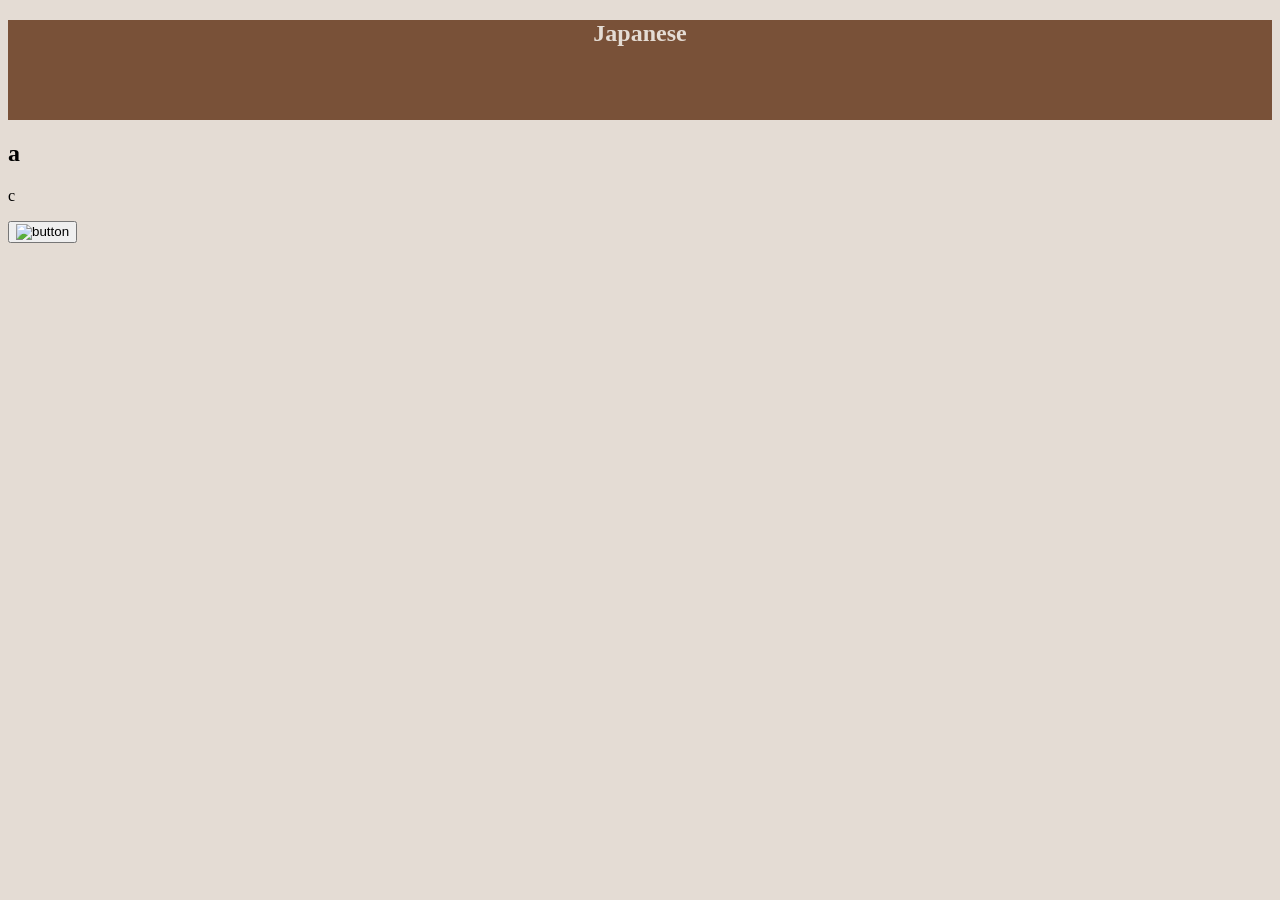
==== index.html @ 0a654ce6 "Add files via upload" ====
<!DOCTYPE html>
<html lang="en"></html>
<head>
    <meta charset="UTF-8">
    <link rel="stylesheet" href="layout.css">
    <meta name="viewport" content="width=device-width, initial-scale=1.0">
    <title>Document</title>
</head>
<body>
    <nav>
        <h1>Japanese </h1>
    </nav>
    <section>
        <div>
            <h2>a</h2>
            <p>c</p>
            
           
            <button id="close" class="closing" onClick="javascript:close_clip()"><img src="photo/★.png" alt="button"/></button>
        </div>
    </section>
</body>
</html>
---- layout.css ----
nav {
  text-align: center;
  background-color: #795138;
  height: 100px;
  
}
h1{
  color:#e4dcd4;
}

body{
  background-color: #e4dcd4;
}
img{
    width: 40%;
    
}

button1{ 
   border-radius: 500px;
   width: 150px; height: 50px;
}
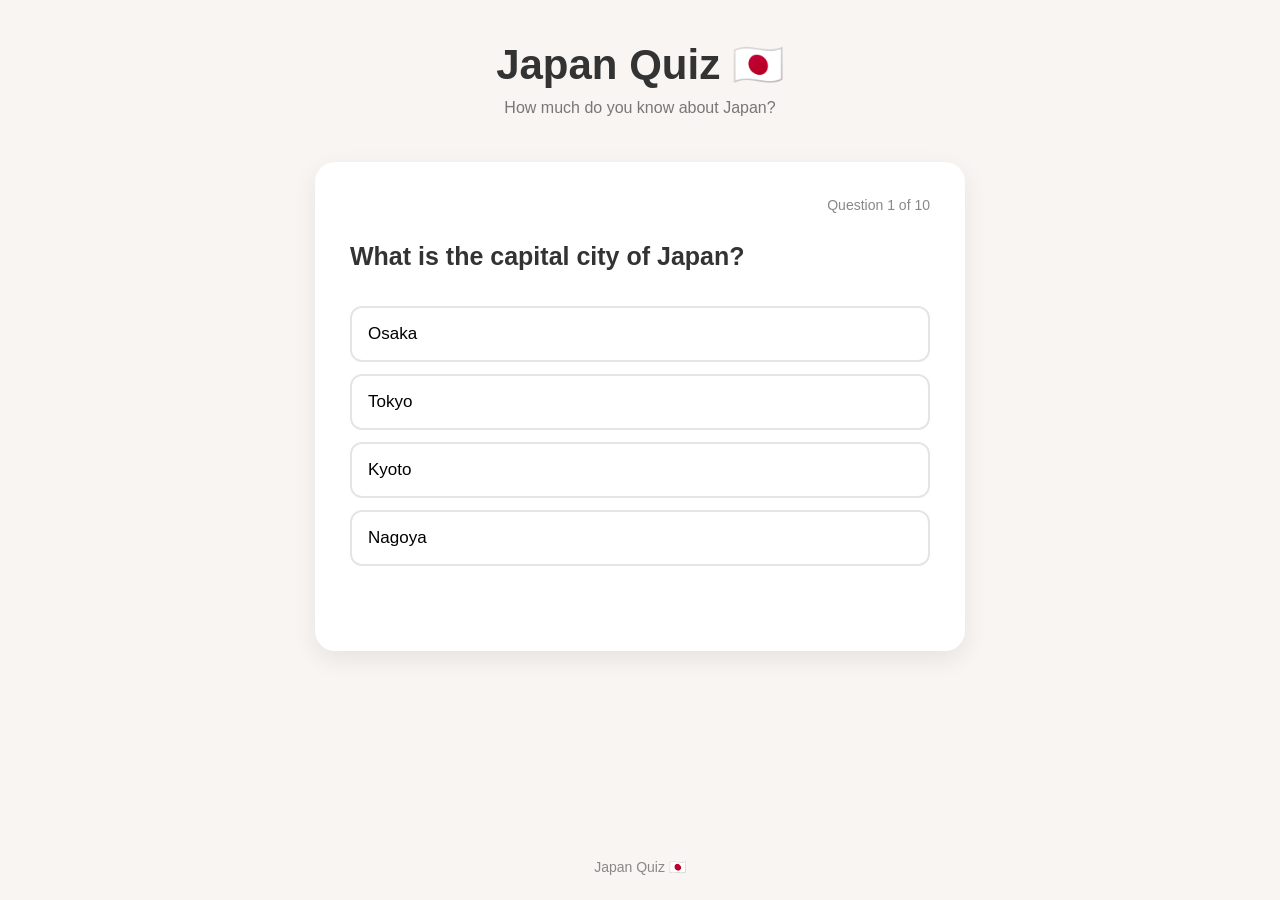
==== commit 149f5a15: "I changed my button HTML's system and add some shadow behind the button" ====
--- a/index.html
+++ b/index.html
@@ -1,25 +1,66 @@
 <!DOCTYPE html>
-<html lang="en"></html>
+<html lang="en">
 <head>
     <meta charset="UTF-8">
+    <meta name="viewport" content="width=device-width, initial-scale=1.0">
+
+    <title>Japan Quiz</title>
+
+    <!-- CSS -->
     <link rel="stylesheet" href="layout.css">
-    <meta name="viewport" content="width=device-width, initial-scale=1.0">
-    <title>Document</title>
 </head>
+
 <body>
-    <nav>
-        <h1>Japanese </h1>
-    </nav>
-    <section>
-        <div>
-            <h2>a</h2>
-            <p>c</p>
-            
-           
-            <button id="close" class="closing" onClick="javascript:close_clip()"><img src="photo/★.png" alt="button"/></button>
-        </div>
-    </section>
+
+    <header>
+        <h1>Japan Quiz 🇯🇵</h1>
+        <p>How much do you know about Japan?</p>
+    </header>
+
+    <main>
+
+        <section class="quiz-container">
+
+            <!-- Quiz progress -->
+            <div class="quiz-progress">
+                <p>Question <span id="question-number">1</span> of 10</p>
+            </div>
+
+            <!-- Question -->
+            <div class="question-container">
+                <h2 id="question">
+                    What is the capital city of Japan?
+                </h2>
+            </div>
+
+            <!-- Answer choices -->
+            <div class="answers">
+                <button class="answer-btn">Osaka</button>
+                <button class="answer-btn">Tokyo</button>
+                <button class="answer-btn">Kyoto</button>
+                <button class="answer-btn">Nagoya</button>
+            </div>
+
+            <!-- Correct / Incorrect message -->
+            <div class="result">
+                <p id="result-message"></p>
+            </div>
+
+            <!-- Next question -->
+            <button id="next-btn">
+                Next Question
+            </button>
+
+        </section>
+
+    </main>
+
+    <footer>
+        <p>Japan Quiz 🇯🇵</p>
+    </footer>
+
+    <!-- JavaScript -->
+    <script src="script.js"></script>
+
 </body>
-</html>
-
-
+</html>
--- a/layout.css
+++ b/layout.css
@@ -1,22 +1,161 @@
-nav {
-  text-align: center;
-  background-color: #795138;
-  height: 100px;
-  
-}
-h1{
-  color:#e4dcd4;
+
+* {
+    box-sizing: border-box;
+    margin: 0;
+    padding: 0;
 }
 
-body{
-  background-color: #e4dcd4;
-}
-img{
-    width: 40%;
-    
+body {
+    font-family: Arial, sans-serif;
+    background-color: #f8f5f2;
+    color: #333;
+    min-height: 100vh;
+    display: flex;
+    flex-direction: column;
 }
 
-button1{ 
-   border-radius: 500px;
-   width: 150px; height: 50px;
+
+
+header {
+    text-align: center;
+    padding: 40px 20px 25px;
+}
+
+header h1 {
+    font-size: 42px;
+    margin-bottom: 10px;
+}
+
+header p {
+    font-size: 16px;
+    color: #777;
+}
+
+
+main {
+    flex: 1;
+    display: flex;
+    justify-content: center;
+    align-items: flex-start;
+    padding: 20px;
+}
+
+
+
+.quiz-container {
+    width: 100%;
+    max-width: 650px;
+    background-color: white;
+    padding: 35px;
+    border-radius: 20px;
+    box-shadow: 0 8px 25px rgba(0, 0, 0, 0.08);
+}
+
+
+
+.quiz-progress {
+    text-align: right;
+    margin-bottom: 25px;
+}
+
+.quiz-progress p {
+    font-size: 14px;
+    color: #888;
+}
+
+
+
+.question-container {
+    margin-bottom: 30px;
+}
+
+.question-container h2 {
+    font-size: 25px;
+    line-height: 1.5;
+}
+
+
+.answers {
+    display: flex;
+    flex-direction: column;
+    gap: 12px;
+}
+
+.answer-btn {
+    width: 100%;
+    padding: 16px;
+    border: 2px solid #e5e5e5;
+    border-radius: 12px;
+    background-color: white;
+    font-size: 17px;
+    text-align: left;
+    cursor: pointer;
+    transition: 0.2s;
+}
+
+.answer-btn:hover {
+    background-color: #fafafa;
+    border-color: #333;
+}
+
+
+.result {
+    min-height: 30px;
+    margin-top: 20px;
+    text-align: center;
+}
+
+#result-message {
+    font-size: 16px;
+    font-weight: bold;
+}
+
+
+#next-btn {
+    width: 100%;
+    margin-top: 20px;
+    padding: 15px;
+    border: none;
+    border-radius: 12px;
+    background-color: #333;
+    color: white;
+    font-size: 17px;
+    cursor: pointer;
+    transition: 0.2s;
+}
+
+#next-btn:hover {
+    background-color: #555;
+}
+
+
+footer {
+    text-align: center;
+    padding: 25px;
+    color: #888;
+    font-size: 14px;
+}
+
+
+@media (max-width: 600px) {
+
+    header {
+        padding-top: 25px;
+    }
+
+    header h1 {
+        font-size: 32px;
+    }
+
+    .quiz-container {
+        padding: 25px;
+    }
+
+    .question-container h2 {
+        font-size: 21px;
+    }
+
+    .answer-btn {
+        font-size: 16px;
+    }
 }
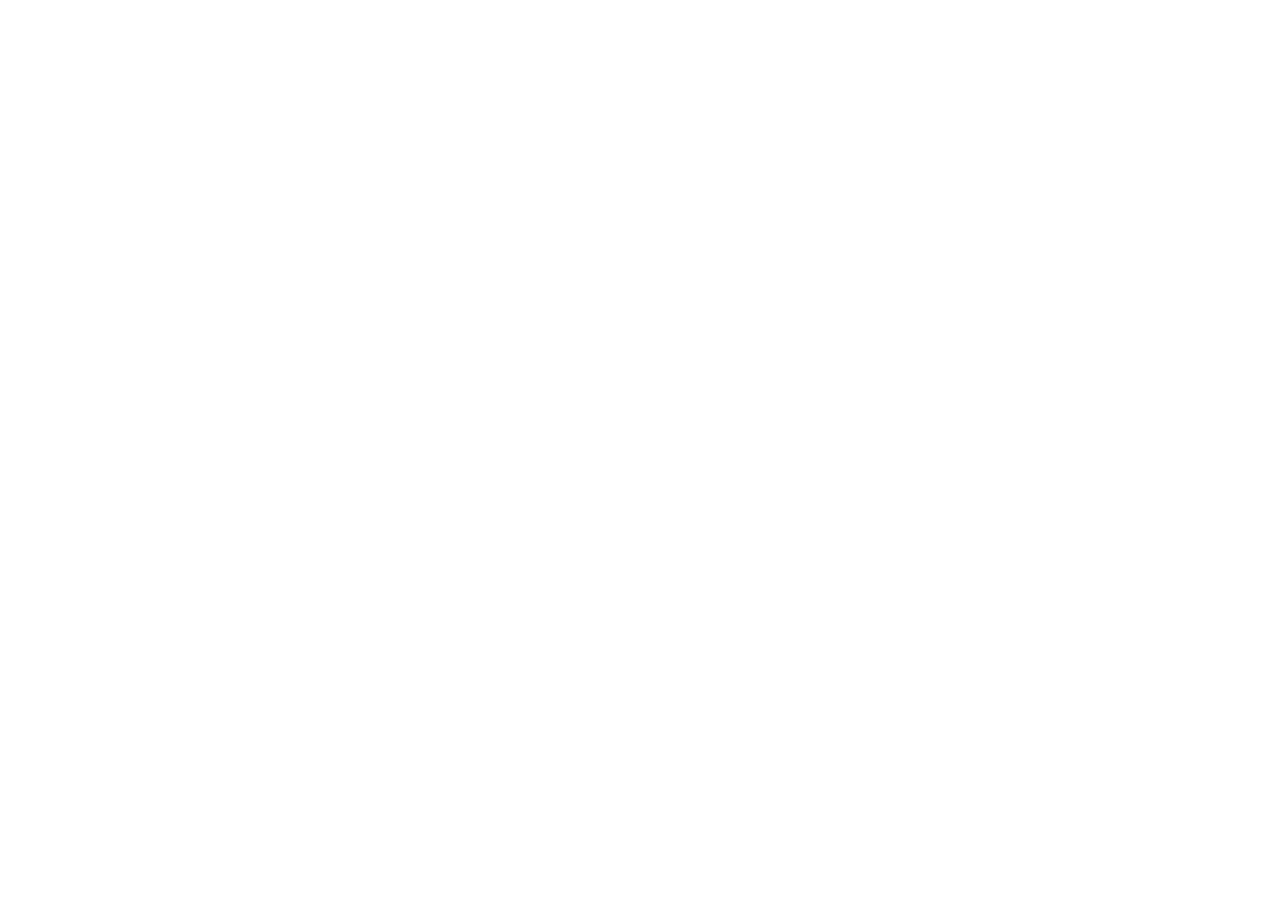
==== commit b46fc70a: "add buttons' function" ====
--- a/index.html
+++ b/index.html
@@ -9,58 +9,7 @@
     <!-- CSS -->
     <link rel="stylesheet" href="layout.css">
 </head>
-
 <body>
-
-    <header>
-        <h1>Japan Quiz 🇯🇵</h1>
-        <p>How much do you know about Japan?</p>
-    </header>
-
-    <main>
-
-        <section class="quiz-container">
-
-            <!-- Quiz progress -->
-            <div class="quiz-progress">
-                <p>Question <span id="question-number">1</span> of 10</p>
-            </div>
-
-            <!-- Question -->
-            <div class="question-container">
-                <h2 id="question">
-                    What is the capital city of Japan?
-                </h2>
-            </div>
-
-            <!-- Answer choices -->
-            <div class="answers">
-                <button class="answer-btn">Osaka</button>
-                <button class="answer-btn">Tokyo</button>
-                <button class="answer-btn">Kyoto</button>
-                <button class="answer-btn">Nagoya</button>
-            </div>
-
-            <!-- Correct / Incorrect message -->
-            <div class="result">
-                <p id="result-message"></p>
-            </div>
-
-            <!-- Next question -->
-            <button id="next-btn">
-                Next Question
-            </button>
-
-        </section>
-
-    </main>
-
-    <footer>
-        <p>Japan Quiz 🇯🇵</p>
-    </footer>
-
-    <!-- JavaScript -->
-    <script src="script.js"></script>
 
 </body>
 </html>
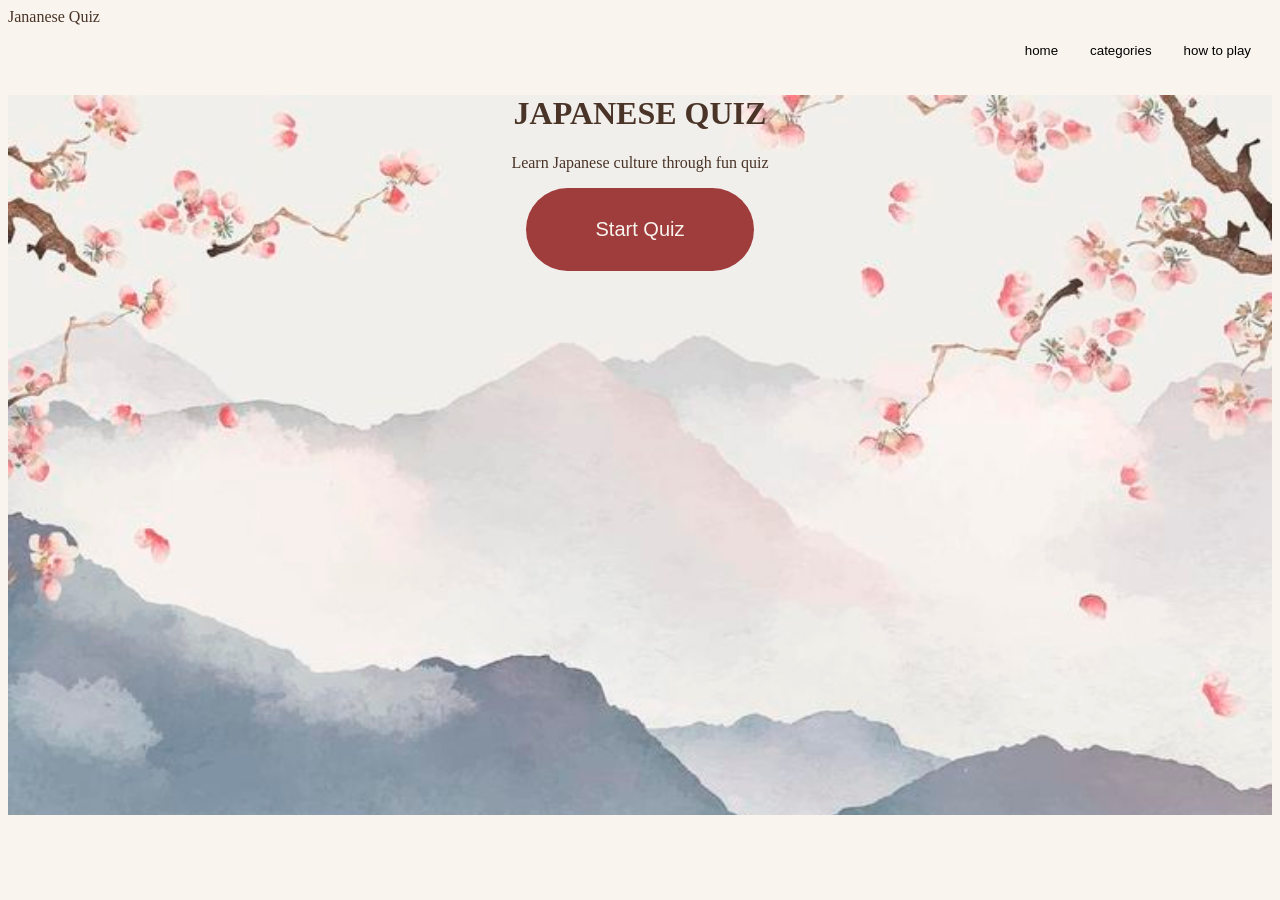
==== commit da410ad2: "make information page" ====
--- a/index.html
+++ b/index.html
@@ -1,15 +1,25 @@
 <!DOCTYPE html>
 <html lang="en">
-<head>
+ <head>
+   
     <meta charset="UTF-8">
     <meta name="viewport" content="width=device-width, initial-scale=1.0">
 
     <title>Japan Quiz</title>
-
-    <!-- CSS -->
     <link rel="stylesheet" href="layout.css">
-</head>
-<body>
-
-</body>
+ </head>
+ <body>
+   <header> Jananese Quiz</header>
+   <nav>
+      <a href="how-to-play.html"><button>how to play</button></a>
+      <a href="categories.html"><button>categories</button></a>
+      <a href="index.html"><button>home</button></a>
+   </nav>
+   <main>
+    <h1>JAPANESE QUIZ</h1>
+    <p>Learn Japanese culture through fun quiz</p>
+    <a href="quiz.html"><button id="start-quiz">Start Quiz</button></a>
+   </main>
+   
+ </body>
 </html>
--- a/layout.css
+++ b/layout.css
@@ -0,0 +1,180 @@
+body{
+    background-color: #F9F4EE;
+    color: #4a3428; 
+
+}
+
+h1{
+    color: #4A3428;
+    display: flex;
+    justify-content: center;
+
+}
+
+a {
+    color: #4A3428;
+    text-decoration: none;
+    
+}
+
+p{
+    display: flex;
+    justify-content: center;
+
+}
+
+#start-quiz{
+    background-color: hsl(0, 45%, 43%);
+    color: #F9F4EE;
+    padding: 30px 70px;
+    border-radius: 50px;
+    border: none;
+    font-size: 20px;
+    display: block;
+    margin: auto;
+    
+}
+
+button{
+    background-color: #f9f4ee00;
+    border: none;
+    size: 30px;
+    
+}
+
+#food{
+    background-image: url("photo/sushi.jpeg");
+    height: 660px;
+    width: 360px;
+}
+#history{
+    background-image: url("photo/food.png");
+    height: 660px;
+    width: 360px;
+}
+
+#clothes{
+    background-image: url("photo/clothese.jpeg");
+    height: 660px;
+    width: 360px;
+}
+#photo{
+    padding-top: 40px;
+    gap: 20px;
+}
+section{
+    gap: 300px;
+    width: auto;
+    display: flex;
+    justify-content: center;
+    
+}
+
+main{
+    background-image: url("photo/back ground image.jpg");
+    background-size: cover; 
+    height: 720px;
+
+
+}
+
+header{
+    background-color: #F9F4EE;
+}
+
+nav{
+    background-color: #F9F4EE;
+    display: flex;
+    flex-direction: row-reverse;
+    gap: 20px;
+    width: auto;
+    padding: 15px;
+
+}
+
+
+.rectangle {
+  height: 640px;
+  width: 1100px;
+  background-color: #fffcf1;
+  border: 1.5px solid #c5af99;
+  border-radius: 30px;
+  margin: 70px auto;
+  text: center;
+
+}
+
+.options{
+    height: 80px;
+    width: 940px;
+    margin: 15px;
+    margin-left: 70px;
+    border-radius: 70px;
+    background-color: #fef8f1;
+    border: 1.5px solid #c5af99;
+
+}
+.options:hover {
+    background-color: #d6c0a9;
+
+}
+
+.options:first-of-type {
+    margin-top: 140px;
+
+}
+
+#next{
+    height: 70px;
+    width: 400px;
+    background-color: hsl(0, 45%, 43%);
+    border-radius: 70px;
+    display: block;
+    margin: 400px auto;
+    
+}
+
+#japanese-game {
+    background-image: url("photo/back\ ground2.jpg");
+    background-size:cover ;
+
+}
+
+#categories{
+    background-image: url("photo/_\ \(31\).jpeg");
+    background-size:cover ;
+}
+
+#categorybackground{
+    background-color: hsl(40, 100%, 99%);
+}
+
+
+.kimono-container {
+    display: flex;
+    align-items: flex-start;
+    gap: 20px;
+    margin-top: 30px;
+}
+
+.kimono-text {
+    background-color: rgb(255, 254, 249);
+    padding: 25px;
+    width: 960px;
+    box-sizing: border-box;
+    font-size: 28px;
+    margin-right: 20px;
+}
+.food-container {
+  display: flex;
+  align-items: flex-start;
+  gap: 20px;
+  margin-top: 30px;
+}
+
+.food {
+  display: flex;
+  flex-direction: column;
+  gap: 20px;            
+}
+
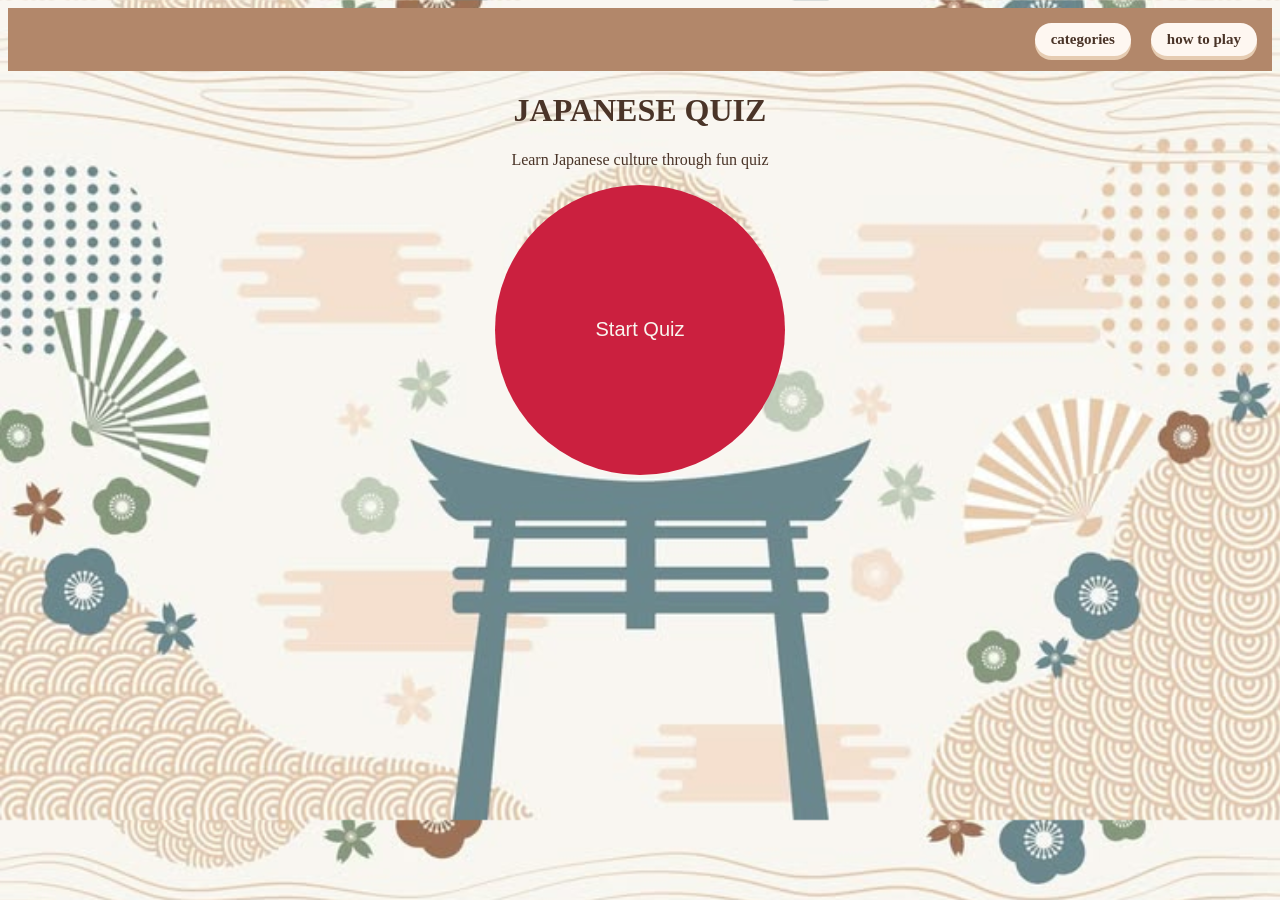
==== commit 11d78460: "I change some code for quiz" ====
--- a/index.html
+++ b/index.html
@@ -8,12 +8,14 @@
     <title>Japan Quiz</title>
     <link rel="stylesheet" href="layout.css">
  </head>
- <body>
-   <header> Jananese Quiz</header>
+ <body id="home-screen">
    <nav>
-      <a href="how-to-play.html"><button>how to play</button></a>
-      <a href="categories.html"><button>categories</button></a>
-      <a href="index.html"><button>home</button></a>
+   <div id="nav-items">
+      <a href="how-to-play.html">how to play</a>
+   </div>
+   <div id="nav-items">
+      <a href="categories.html">categories</a>
+   </div>
    </nav>
    <main>
     <h1>JAPANESE QUIZ</h1>
--- a/layout.css
+++ b/layout.css
@@ -1,3 +1,20 @@
+
+
+nav{
+    padding: 0px;
+    background-color: #b2876a;
+    display: flex;
+    flex-direction: row-reverse;
+    gap: 20px;
+    width: auto;
+    padding: 15px; 
+}
+
+#home-screen{
+     background-image: url("photo/Download\ Japanese\ Background\ with\ Flower\,\ Wave\,\ Cloud\ and\ Abstract\ Elements\ for\ free.jpeg");
+     background-size: cover; 
+}
+
 body{
     background-color: #F9F4EE;
     color: #4a3428; 
@@ -11,6 +28,28 @@
 
 }
 
+#nav-items{
+    display: inline-block;
+    padding: 8px 16px;
+    font-size: 15px;
+    font-weight: bold;
+    color: #6a4a3a;
+    background-color: #fef7f1;
+    border-radius: 20px;
+    text-decoration: none;
+    box-shadow: 0 4px #e6ccb2;
+    transition: all 0.2s ease;
+    justify-content: right;
+}
+
+#nav-items:hover {
+    background-color: #be876e;
+    color: #ffffff;
+    transform: translateY(2px);
+    box-shadow: 0 2px 0 #e6ccb2;
+}
+
+
 a {
     color: #4A3428;
     text-decoration: none;
@@ -24,22 +63,94 @@
 }
 
 #start-quiz{
-    background-color: hsl(0, 45%, 43%);
+    background-color: hsl(349, 73%, 46%);
     color: #F9F4EE;
-    padding: 30px 70px;
-    border-radius: 50px;
+    width: 290px;
+    height: 290px;
+    border-radius: 50%;
     border: none;
     font-size: 20px;
     display: block;
-    margin: auto;
-    
-}
-
-button{
+    margin: 15px auto; 
+    text-align: center;
+    text-decoration: none;
+    transition: all 0.2s ease;
+    justify-content: right;
+    
+}
+
+#start-quiz:hover{
+    background-color: #bc002d;
+    color: #ffffff;
+    transform: translateY(2px);
+    box-shadow: 0 2px 0 #e6ccb2;
+}
+
+#button{
     background-color: #f9f4ee00;
     border: none;
     size: 30px;
     
+}
+
+#return-btn{
+    padding: 10px 20px;
+    font-size: 20px;
+    font-weight: bold;
+    color: #6a4a3a;
+    background-color: hsl(7, 35%, 43%);
+    border-radius: 20px;
+    text-decoration: none;
+    box-shadow: 0 4px #e6b5b2;
+    
+}
+
+#return-btnhover {
+    background-color: #f2c5b0;
+    color: #ffffff;
+    transform: translateY(2px);
+    box-shadow: 0 2px 0 #e6ccb2;
+}
+
+#how-to-play{
+    background-image: url("photo/category\ back\ ground.jpeg");
+    background-size: cover;    
+    transform: translateY(-2px);
+    transition: all 0.3s ease; 
+}
+
+#how-to-play-nav{
+    background-color:rgb(182, 156, 140) ;
+}
+
+.rectangle {
+    height: 640px;
+    width: 1100px;
+    background-color: #fffbf6;
+    border: 1.5px solid #c5af99;
+    border-radius: 30px;
+    margin: 70px auto;
+}
+
+#return-btn{
+    display: inline-block;
+    padding: 8px 16px;
+    font-size: 15px;
+    font-weight: bold;
+    color: #6a4a3a;
+    background-color: #fef7f1;
+    border-radius: 20px;
+    text-decoration: none;
+    box-shadow: 0 4px #e6ccb2;
+    transition: all 0.2s ease;
+    justify-content: right;
+}
+
+#return-btn:hover {
+    background-color: #be876e;
+    color: #ffffff;
+    transform: translateY(2px);
+    box-shadow: 0 2px 0 #e6ccb2;
 }
 
 #food{
@@ -77,78 +188,6 @@
 
 
 }
-
-header{
-    background-color: #F9F4EE;
-}
-
-nav{
-    background-color: #F9F4EE;
-    display: flex;
-    flex-direction: row-reverse;
-    gap: 20px;
-    width: auto;
-    padding: 15px;
-
-}
-
-
-.rectangle {
-  height: 640px;
-  width: 1100px;
-  background-color: #fffcf1;
-  border: 1.5px solid #c5af99;
-  border-radius: 30px;
-  margin: 70px auto;
-  text: center;
-
-}
-
-.options{
-    height: 80px;
-    width: 940px;
-    margin: 15px;
-    margin-left: 70px;
-    border-radius: 70px;
-    background-color: #fef8f1;
-    border: 1.5px solid #c5af99;
-
-}
-.options:hover {
-    background-color: #d6c0a9;
-
-}
-
-.options:first-of-type {
-    margin-top: 140px;
-
-}
-
-#next{
-    height: 70px;
-    width: 400px;
-    background-color: hsl(0, 45%, 43%);
-    border-radius: 70px;
-    display: block;
-    margin: 400px auto;
-    
-}
-
-#japanese-game {
-    background-image: url("photo/back\ ground2.jpg");
-    background-size:cover ;
-
-}
-
-#categories{
-    background-image: url("photo/_\ \(31\).jpeg");
-    background-size:cover ;
-}
-
-#categorybackground{
-    background-color: hsl(40, 100%, 99%);
-}
-
 
 .kimono-container {
     display: flex;
@@ -166,15 +205,23 @@
     margin-right: 20px;
 }
 .food-container {
-  display: flex;
-  align-items: flex-start;
-  gap: 20px;
-  margin-top: 30px;
-}
-
-.food {
-  display: flex;
-  flex-direction: column;
-  gap: 20px;            
-}
-
+    display: flex;
+    align-items: flex-start;
+    gap: 20px;
+    margin-top: 30px;
+}
+.food-text{
+    background-color: rgb(255, 254, 249);
+    padding: 25px;
+    width: 1200px;
+    box-sizing: border-box;
+    font-size: 28px;
+    margin-right: 20px;
+}
+
+
+
+#categories{
+    background-image: url("photo/category\ background.jpeg");
+    background-size: cover; 
+}
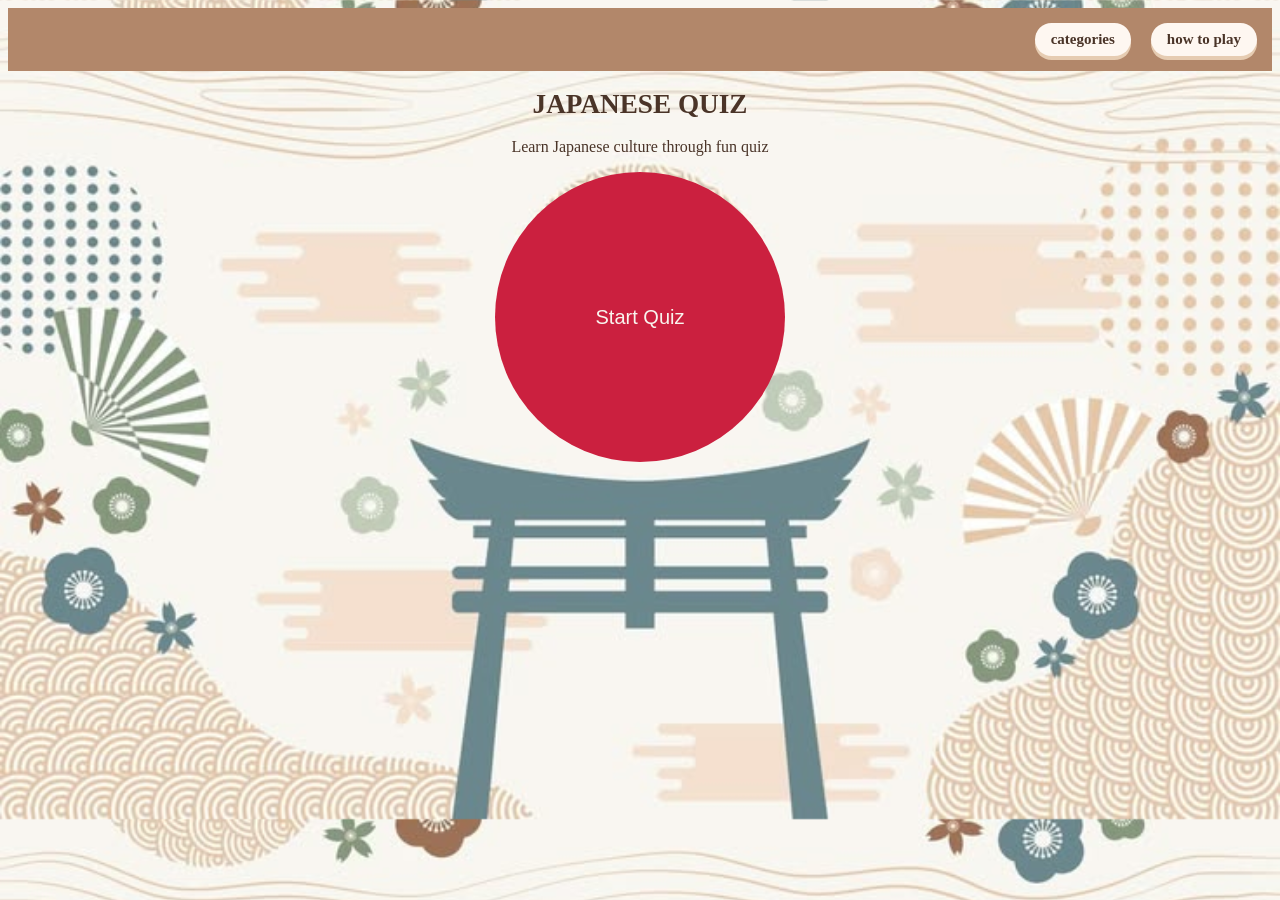
==== commit a1bf056e: "chenge how to play html" ====
--- a/index.html
+++ b/index.html
@@ -10,10 +10,10 @@
  </head>
  <body id="home-screen">
    <nav>
-   <div id="nav-items">
+   <div class="nav-items">
       <a href="how-to-play.html">how to play</a>
    </div>
-   <div id="nav-items">
+   <div class="nav-items">
       <a href="categories.html">categories</a>
    </div>
    </nav>
@@ -23,5 +23,6 @@
     <a href="quiz.html"><button id="start-quiz">Start Quiz</button></a>
    </main>
    
+   
  </body>
 </html>
--- a/layout.css
+++ b/layout.css
@@ -25,10 +25,10 @@
     color: #4A3428;
     display: flex;
     justify-content: center;
-
-}
-
-#nav-items{
+    font-size:170%;
+}
+
+.nav-items{
     display: inline-block;
     padding: 8px 16px;
     font-size: 15px;
@@ -42,7 +42,7 @@
     justify-content: right;
 }
 
-#nav-items:hover {
+.nav-items:hover {
     background-color: #be876e;
     color: #ffffff;
     transform: translateY(2px);
@@ -71,7 +71,7 @@
     border: none;
     font-size: 20px;
     display: block;
-    margin: 15px auto; 
+    margin: 10px auto; 
     text-align: center;
     text-decoration: none;
     transition: all 0.2s ease;
@@ -93,6 +93,28 @@
     
 }
 
+
+#start{
+    display: inline-block;
+    padding: 8px 16px;
+    font-size: 15px;
+    font-weight: bold;
+    color: #6a4a3a;
+    background-color: #fef7f1;
+    border-radius: 20px;
+    text-decoration: none;
+    box-shadow: 0 4px #e6ccb2;
+    transition: all 0.2s ease;
+    justify-content: right;
+}
+
+#start:hover {
+    background-color: #f2c5b0;
+    color: #ffffff;
+    transform: translateY(2px);
+    box-shadow: 0 2px 0 #e6ccb2;
+}
+
 #return-btn{
     padding: 10px 20px;
     font-size: 20px;
@@ -105,7 +127,7 @@
     
 }
 
-#return-btnhover {
+#return-btn:hover {
     background-color: #f2c5b0;
     color: #ffffff;
     transform: translateY(2px);
@@ -169,10 +191,27 @@
     height: 660px;
     width: 360px;
 }
+
 #photo{
     padding-top: 40px;
-    gap: 20px;
-}
+    display:flex;
+    margin-left: 100px;
+    gap:50px;
+}
+
+#food:hover{
+    transform: translateY(10px);
+}
+
+#history:hover{
+    transform: translateY(10px);
+}
+
+#clothes:hover{
+    transform: translateY(10px);
+} 
+
+
 section{
     gap: 300px;
     width: auto;
@@ -224,4 +263,35 @@
 #categories{
     background-image: url("photo/category\ background.jpeg");
     background-size: cover; 
+}
+
+#top-h1
+{
+    margin-top: 10px;
+    font-size:40px;
+    text-align: center;
+    margin-left: auto;
+    margin-right:auto;
+}
+
+#top-h2{
+    font-size:30px;
+    text-align: center;
+    margin-left: auto;
+    margin-right:auto;
+}
+.how-play{
+    font-size:25px;
+    text-align: center;
+    margin-left: auto;
+    margin-right:auto;
+    
+}
+
+#after{
+    font-size:25px;
+    text-align: center;
+    margin-left: 30px;
+    margin-right:50px;
+    
 }
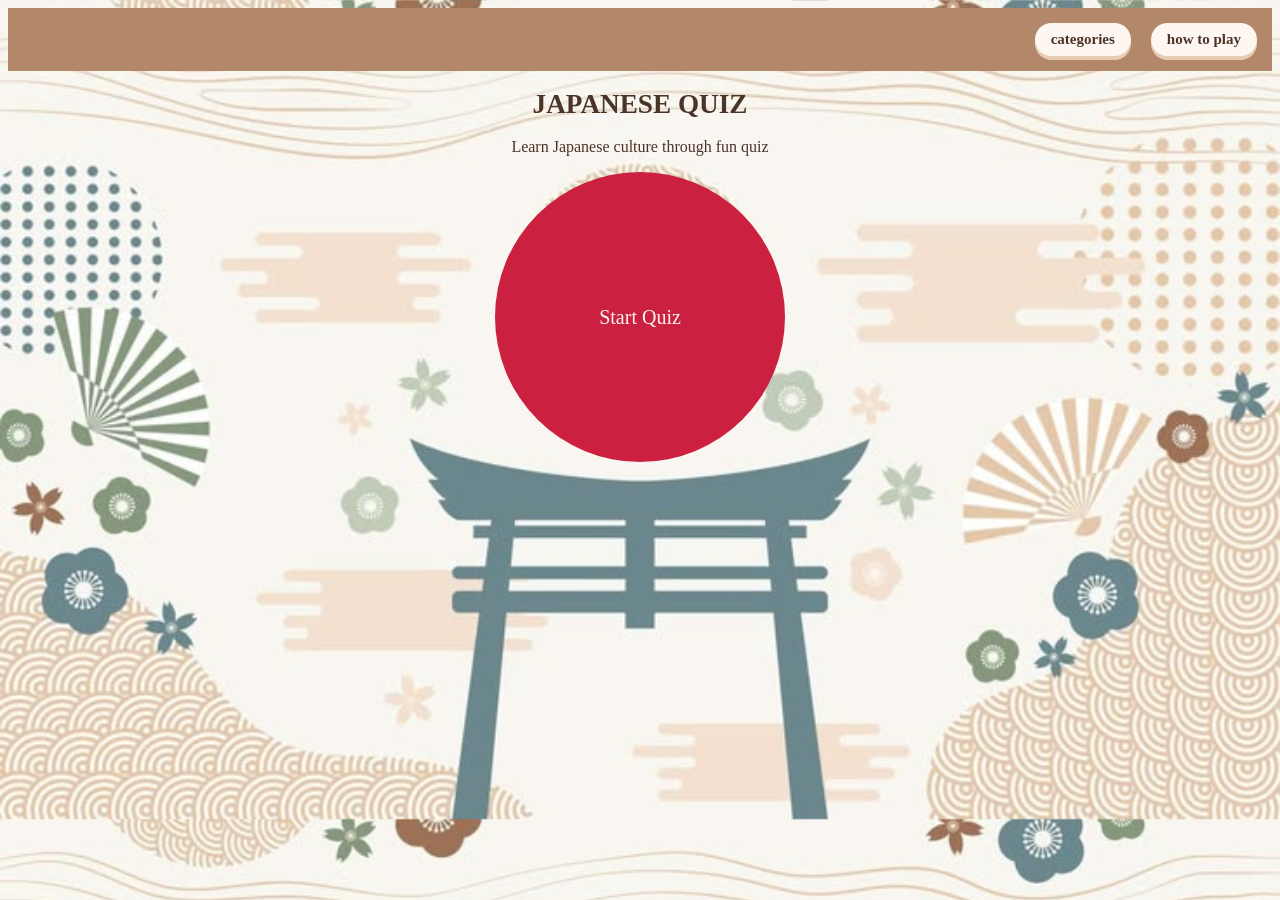
==== commit dd02335e: "final change" ====
--- a/index.html
+++ b/index.html
@@ -20,7 +20,7 @@
    <main>
     <h1>JAPANESE QUIZ</h1>
     <p>Learn Japanese culture through fun quiz</p>
-    <a href="quiz.html"><button id="start-quiz">Start Quiz</button></a>
+    <a href="quiz.html"  id="start-quiz">Start Quiz</a>
    </main>
    
    
--- a/layout.css
+++ b/layout.css
@@ -40,6 +40,7 @@
     box-shadow: 0 4px #e6ccb2;
     transition: all 0.2s ease;
     justify-content: right;
+     text-align: center;
 }
 
 .nav-items:hover {
@@ -70,12 +71,13 @@
     border-radius: 50%;
     border: none;
     font-size: 20px;
-    display: block;
+   display: flex;
+   align-items: center;
     margin: 10px auto; 
     text-align: center;
     text-decoration: none;
     transition: all 0.2s ease;
-    justify-content: right;
+    justify-content: center;
     
 }
 
@@ -84,13 +86,14 @@
     color: #ffffff;
     transform: translateY(2px);
     box-shadow: 0 2px 0 #e6ccb2;
+
 }
 
 #button{
     background-color: #f9f4ee00;
     border: none;
-    size: 30px;
-    
+    width: 30px;
+    height: 30px;
 }
 
 
